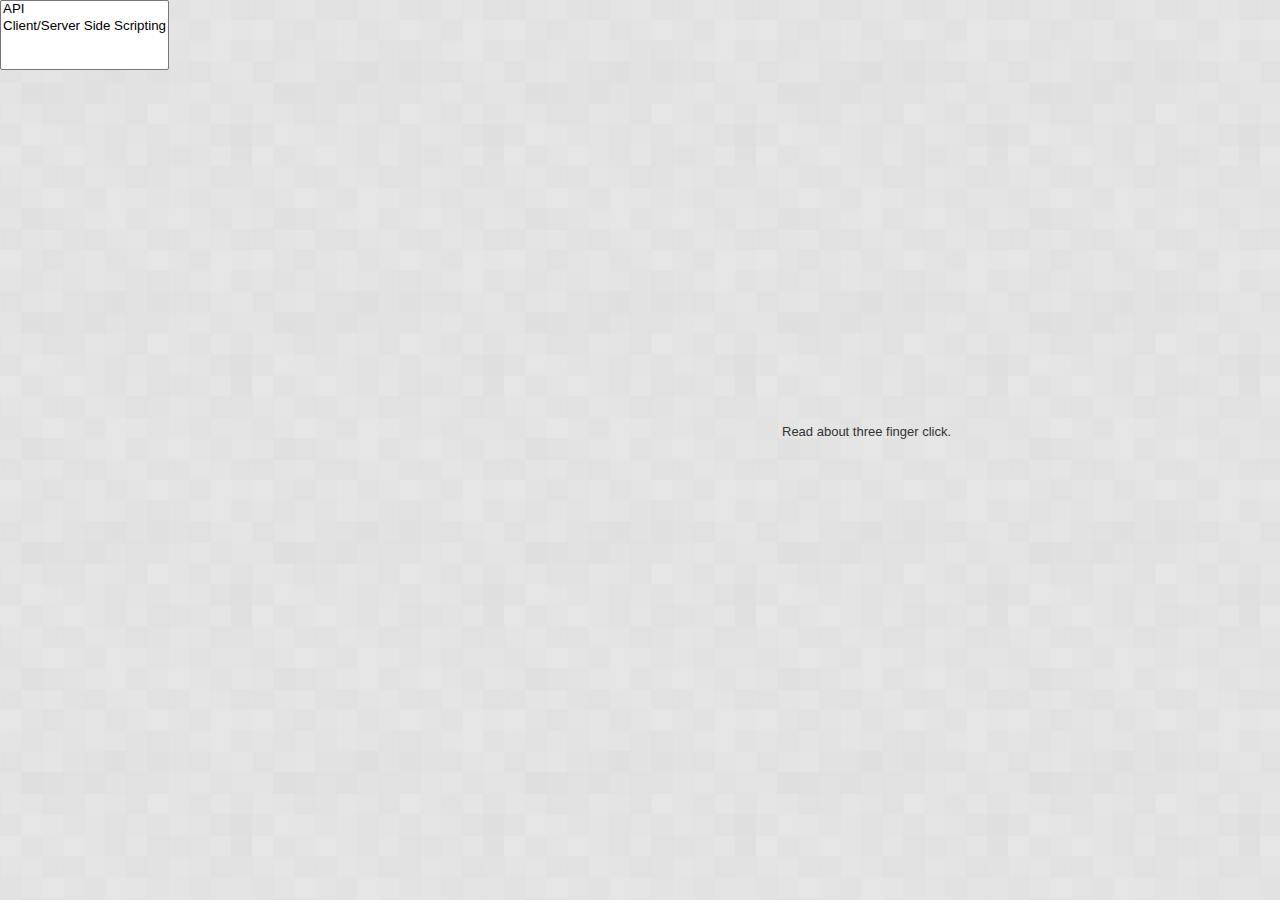
==== index.html @ a112f229 "Fix menu value on page open." ====
<!doctype html>
<html lang="en-us">
<head>

    <meta charset="utf-8">
    <meta http-equiv="X-UA-Compatible" content="IE=Edge;chrome=1">
    <meta name="viewport" content="width=device-width, initial-scale=1.0">
    <meta name="apple-mobile-web-app-capable" content="yes">
    <meta name="MSSmartTagsPreventParsing" content="true">
    
    <meta http-equiv="Pragma" content="no-cache">
    <meta http-equiv="Expires" content="-1">

    <meta name="description" content="Simplifying tech jargon for beginners.">
    <meta name="author" content="https://github.com/laufofbread/Three-Finger-Click">

    <title>Three Finger Click</title>

    <link rel="shortcut icon" href="/images/favicon.gif">
    <link rel="stylesheet" href="/js/select2-3.3.2/select2.css" type="text/css" media="screen" title="no title" charset="utf-8">
    <link rel="stylesheet" href="/css/index.css">

</head>
<body>
    
    <!-- Hello you. Thanks for taking an interest in my code! 
        Not to sound like a desperate charlatan or anything (tfc is a labour of love after all), but I'm secretly hoping to ride this digital pony into employment. The sort of employment you don't have to glamourise with ridiculous naming conventions like 'sandwich artist' and 'barista' preferably. So if you're seeking a very enthusiastic, highly talented web designer or front end developer please email me at hello@lauramccartney.co.uk and insert the code GIZAJOB to win your free job interview. -->
    
    <a href="/index.html" id="home"></a>
    <h1>
        <a href="/posts/about.html" title="About">Read about three finger click.</a>
        
        <select id="e1" multiple>
            <option value="posts/api.html">API</option>
            <option value="posts/client-serversidescripting.html">Client/Server Side Scripting</option>
        </select>
    
    </h1>

	<script src="js/jquery-1.9.1.min.js" type="text/javascript" charset="utf-8"></script>
	<script src="js/select2-3.3.2/select2.min.js" type="text/javascript" charset="utf-8"></script>
    <script src="js/menu.js" type="text/javascript" charset="utf-8"></script>
    
</body>
</html>
---- js/select2-3.3.2/select2.css ----
/*
Version: 3.3.2 Timestamp: Mon Mar 25 12:14:18 PDT 2013
*/
.select2-container {
    position: relative;
    display: inline-block;
    /* inline-block for ie7 */
    zoom: 1;
    *display: inline;
    vertical-align: middle;
}

.select2-container,
.select2-drop,
.select2-search,
.select2-search input{
  /*
    Force border-box so that % widths fit the parent
    container without overlap because of margin/padding.

    More Info : http://www.quirksmode.org/css/box.html
  */
  -webkit-box-sizing: border-box; /* webkit */
   -khtml-box-sizing: border-box; /* konqueror */
     -moz-box-sizing: border-box; /* firefox */
      -ms-box-sizing: border-box; /* ie */
          box-sizing: border-box; /* css3 */
}

.select2-container .select2-choice {
    display: block;
    height: 26px;
    padding: 0 0 0 8px;
    overflow: hidden;
    position: relative;

    border: 1px solid #aaa;
    white-space: nowrap;
    line-height: 26px;
    color: #444;
    text-decoration: none;

    -webkit-border-radius: 4px;
       -moz-border-radius: 4px;
            border-radius: 4px;

    -webkit-background-clip: padding-box;
       -moz-background-clip: padding;
            background-clip: padding-box;

    -webkit-touch-callout: none;
      -webkit-user-select: none;
       -khtml-user-select: none;
         -moz-user-select: none;
          -ms-user-select: none;
              user-select: none;

    background-color: #fff;
    background-image: -webkit-gradient(linear, left bottom, left top, color-stop(0, #eeeeee), color-stop(0.5, white));
    background-image: -webkit-linear-gradient(center bottom, #eeeeee 0%, white 50%);
    background-image: -moz-linear-gradient(center bottom, #eeeeee 0%, white 50%);
    background-image: -o-linear-gradient(bottom, #eeeeee 0%, #ffffff 50%);
    background-image: -ms-linear-gradient(top, #ffffff 0%, #eeeeee 50%);
    filter: progid:DXImageTransform.Microsoft.gradient(startColorstr = '#ffffff', endColorstr = '#eeeeee', GradientType = 0);
    background-image: linear-gradient(top, #ffffff 0%, #eeeeee 50%);
}

.select2-container.select2-drop-above .select2-choice {
    border-bottom-color: #aaa;

    -webkit-border-radius:0 0 4px 4px;
       -moz-border-radius:0 0 4px 4px;
            border-radius:0 0 4px 4px;

    background-image: -webkit-gradient(linear, left bottom, left top, color-stop(0, #eeeeee), color-stop(0.9, white));
    background-image: -webkit-linear-gradient(center bottom, #eeeeee 0%, white 90%);
    background-image: -moz-linear-gradient(center bottom, #eeeeee 0%, white 90%);
    background-image: -o-linear-gradient(bottom, #eeeeee 0%, white 90%);
    background-image: -ms-linear-gradient(top, #eeeeee 0%,#ffffff 90%);
    filter: progid:DXImageTransform.Microsoft.gradient( startColorstr='#ffffff', endColorstr='#eeeeee',GradientType=0 );
    background-image: linear-gradient(top, #eeeeee 0%,#ffffff 90%);
}

.select2-container .select2-choice span {
    margin-right: 26px;
    display: block;
    overflow: hidden;

    white-space: nowrap;

    -ms-text-overflow: ellipsis;
     -o-text-overflow: ellipsis;
        text-overflow: ellipsis;
}

.select2-container .select2-choice abbr {
    display: block;
    width: 12px;
    height: 12px;
    position: absolute;
    right: 26px;
    top: 8px;

    font-size: 1px;
    text-decoration: none;

    border: 0;
    background: url('select2.png') right top no-repeat;
    cursor: pointer;
    outline: 0;
}
.select2-container .select2-choice abbr:hover {
    background-position: right -11px;
    cursor: pointer;
}

.select2-drop-mask {
    position: absolute;
    left: 0;
    top: 0;
    z-index: 9998;
    background-color: #fff;
    opacity: 0;
    -ms-filter: "progid:DXImageTransform.Microsoft.Alpha(Opacity=0)"; /* works in IE 8 */
        filter: "alpha(opacity=0)"; /* expected to work in IE 8 */
        filter: alpha(opacity=0); /* IE 4-7 */
}

.select2-drop {
    width: 100%;
    margin-top:-1px;
    position: absolute;
    z-index: 9999;
    top: 100%;

    background: #fff;
    color: #000;
    border: 1px solid #aaa;
    border-top: 0;

    -webkit-border-radius: 0 0 4px 4px;
       -moz-border-radius: 0 0 4px 4px;
            border-radius: 0 0 4px 4px;

    -webkit-box-shadow: 0 4px 5px rgba(0, 0, 0, .15);
       -moz-box-shadow: 0 4px 5px rgba(0, 0, 0, .15);
            box-shadow: 0 4px 5px rgba(0, 0, 0, .15);
}

.select2-drop.select2-drop-above {
    margin-top: 1px;
    border-top: 1px solid #aaa;
    border-bottom: 0;

    -webkit-border-radius: 4px 4px 0 0;
       -moz-border-radius: 4px 4px 0 0;
            border-radius: 4px 4px 0 0;

    -webkit-box-shadow: 0 -4px 5px rgba(0, 0, 0, .15);
       -moz-box-shadow: 0 -4px 5px rgba(0, 0, 0, .15);
            box-shadow: 0 -4px 5px rgba(0, 0, 0, .15);
}

.select2-container .select2-choice div {
    display: block;
    width: 18px;
    height: 100%;
    position: absolute;
    right: 0;
    top: 0;

    border-left: 1px solid #aaa;
    -webkit-border-radius: 0 4px 4px 0;
       -moz-border-radius: 0 4px 4px 0;
            border-radius: 0 4px 4px 0;

    -webkit-background-clip: padding-box;
       -moz-background-clip: padding;
            background-clip: padding-box;

    background: #ccc;
    background-image: -webkit-gradient(linear, left bottom, left top, color-stop(0, #ccc), color-stop(0.6, #eee));
    background-image: -webkit-linear-gradient(center bottom, #ccc 0%, #eee 60%);
    background-image: -moz-linear-gradient(center bottom, #ccc 0%, #eee 60%);
    background-image: -o-linear-gradient(bottom, #ccc 0%, #eee 60%);
    background-image: -ms-linear-gradient(top, #cccccc 0%, #eeeeee 60%);
    filter: progid:DXImageTransform.Microsoft.gradient(startColorstr = '#eeeeee', endColorstr = '#cccccc', GradientType = 0);
    background-image: linear-gradient(top, #cccccc 0%, #eeeeee 60%);
}

.select2-container .select2-choice div b {
    display: block;
    width: 100%;
    height: 100%;
    background: url('select2.png') no-repeat 0 1px;
}

.select2-search {
    display: inline-block;
    width: 100%;
    min-height: 26px;
    margin: 0;
    padding-left: 4px;
    padding-right: 4px;

    position: relative;
    z-index: 10000;

    white-space: nowrap;
}

.select2-search-hidden {
    display: block;
    position: absolute;
    left: -10000px;
}

.select2-search input {
    width: 100%;
    height: auto !important;
    min-height: 26px;
    padding: 4px 20px 4px 5px;
    margin: 0;

    outline: 0;
    font-family: sans-serif;
    font-size: 1em;

    border: 1px solid #aaa;
    -webkit-border-radius: 0;
       -moz-border-radius: 0;
            border-radius: 0;

    -webkit-box-shadow: none;
       -moz-box-shadow: none;
            box-shadow: none;

    background: #fff url('select2.png') no-repeat 100% -22px;
    background: url('select2.png') no-repeat 100% -22px, -webkit-gradient(linear, left bottom, left top, color-stop(0.85, white), color-stop(0.99, #eeeeee));
    background: url('select2.png') no-repeat 100% -22px, -webkit-linear-gradient(center bottom, white 85%, #eeeeee 99%);
    background: url('select2.png') no-repeat 100% -22px, -moz-linear-gradient(center bottom, white 85%, #eeeeee 99%);
    background: url('select2.png') no-repeat 100% -22px, -o-linear-gradient(bottom, white 85%, #eeeeee 99%);
    background: url('select2.png') no-repeat 100% -22px, -ms-linear-gradient(top, #ffffff 85%, #eeeeee 99%);
    background: url('select2.png') no-repeat 100% -22px, linear-gradient(top, #ffffff 85%, #eeeeee 99%);
}

.select2-drop.select2-drop-above .select2-search input {
    margin-top: 4px;
}

.select2-search input.select2-active {
    background: #fff url('select2-spinner.gif') no-repeat 100%;
    background: url('select2-spinner.gif') no-repeat 100%, -webkit-gradient(linear, left bottom, left top, color-stop(0.85, white), color-stop(0.99, #eeeeee));
    background: url('select2-spinner.gif') no-repeat 100%, -webkit-linear-gradient(center bottom, white 85%, #eeeeee 99%);
    background: url('select2-spinner.gif') no-repeat 100%, -moz-linear-gradient(center bottom, white 85%, #eeeeee 99%);
    background: url('select2-spinner.gif') no-repeat 100%, -o-linear-gradient(bottom, white 85%, #eeeeee 99%);
    background: url('select2-spinner.gif') no-repeat 100%, -ms-linear-gradient(top, #ffffff 85%, #eeeeee 99%);
    background: url('select2-spinner.gif') no-repeat 100%, linear-gradient(top, #ffffff 85%, #eeeeee 99%);
}

.select2-container-active .select2-choice,
.select2-container-active .select2-choices {
    border: 1px solid #5897fb;
    outline: none;

    -webkit-box-shadow: 0 0 5px rgba(0,0,0,.3);
       -moz-box-shadow: 0 0 5px rgba(0,0,0,.3);
            box-shadow: 0 0 5px rgba(0,0,0,.3);
}

.select2-dropdown-open .select2-choice {
    border-bottom-color: transparent;
    -webkit-box-shadow: 0 1px 0 #fff inset;
       -moz-box-shadow: 0 1px 0 #fff inset;
            box-shadow: 0 1px 0 #fff inset;

    -webkit-border-bottom-left-radius: 0;
        -moz-border-radius-bottomleft: 0;
            border-bottom-left-radius: 0;

    -webkit-border-bottom-right-radius: 0;
        -moz-border-radius-bottomright: 0;
            border-bottom-right-radius: 0;

    background-color: #eee;
    background-image: -webkit-gradient(linear, left bottom, left top, color-stop(0, white), color-stop(0.5, #eeeeee));
    background-image: -webkit-linear-gradient(center bottom, white 0%, #eeeeee 50%);
    background-image: -moz-linear-gradient(center bottom, white 0%, #eeeeee 50%);
    background-image: -o-linear-gradient(bottom, white 0%, #eeeeee 50%);
    background-image: -ms-linear-gradient(top, #ffffff 0%,#eeeeee 50%);
    filter: progid:DXImageTransform.Microsoft.gradient( startColorstr='#eeeeee', endColorstr='#ffffff',GradientType=0 );
    background-image: linear-gradient(top, #ffffff 0%,#eeeeee 50%);
}

.select2-dropdown-open .select2-choice div {
    background: transparent;
    border-left: none;
    filter: none;
}
.select2-dropdown-open .select2-choice div b {
    background-position: -18px 1px;
}

/* results */
.select2-results {
    max-height: 200px;
    padding: 0 0 0 4px;
    margin: 4px 4px 4px 0;
    position: relative;
    overflow-x: hidden;
    overflow-y: auto;
    -webkit-tap-highlight-color: rgba(0,0,0,0);
}

.select2-results ul.select2-result-sub {
    margin: 0;
}

.select2-results ul.select2-result-sub > li .select2-result-label { padding-left: 20px }
.select2-results ul.select2-result-sub ul.select2-result-sub > li .select2-result-label { padding-left: 40px }
.select2-results ul.select2-result-sub ul.select2-result-sub ul.select2-result-sub > li .select2-result-label { padding-left: 60px }
.select2-results ul.select2-result-sub ul.select2-result-sub ul.select2-result-sub ul.select2-result-sub > li .select2-result-label { padding-left: 80px }
.select2-results ul.select2-result-sub ul.select2-result-sub ul.select2-result-sub ul.select2-result-sub ul.select2-result-sub > li .select2-result-label { padding-left: 100px }
.select2-results ul.select2-result-sub ul.select2-result-sub ul.select2-result-sub ul.select2-result-sub ul.select2-result-sub ul.select2-result-sub > li .select2-result-label { padding-left: 110px }
.select2-results ul.select2-result-sub ul.select2-result-sub ul.select2-result-sub ul.select2-result-sub ul.select2-result-sub ul.select2-result-sub ul.select2-result-sub > li .select2-result-label { padding-left: 120px }

.select2-results li {
    list-style: none;
    display: list-item;
    background-image: none;
}

.select2-results li.select2-result-with-children > .select2-result-label {
    font-weight: bold;
}

.select2-results .select2-result-label {
    padding: 3px 7px 4px;
    margin: 0;
    cursor: pointer;

    min-height: 1em;

    -webkit-touch-callout: none;
      -webkit-user-select: none;
       -khtml-user-select: none;
         -moz-user-select: none;
          -ms-user-select: none;
              user-select: none;
}

.select2-results .select2-highlighted {
    background: #3875d7;
    color: #fff;
}

.select2-results li em {
    background: #feffde;
    font-style: normal;
}

.select2-results .select2-highlighted em {
    background: transparent;
}

.select2-results .select2-highlighted ul {
    background: white;
    color: #000;
}


.select2-results .select2-no-results,
.select2-results .select2-searching,
.select2-results .select2-selection-limit {
    background: #f4f4f4;
    display: list-item;
}

/*
disabled look for disabled choices in the results dropdown
*/
.select2-results .select2-disabled.select2-highlighted {
    color: #666;
    background: #f4f4f4;
    display: list-item;
    cursor: default;
}
.select2-results .select2-disabled {
  background: #f4f4f4;
  display: list-item;
  cursor: default;
}

.select2-results .select2-selected {
    display: none;
}

.select2-more-results.select2-active {
    background: #f4f4f4 url('select2-spinner.gif') no-repeat 100%;
}

.select2-more-results {
    background: #f4f4f4;
    display: list-item;
}

/* disabled styles */

.select2-container.select2-container-disabled .select2-choice {
    background-color: #f4f4f4;
    background-image: none;
    border: 1px solid #ddd;
    cursor: default;
}

.select2-container.select2-container-disabled .select2-choice div {
    background-color: #f4f4f4;
    background-image: none;
    border-left: 0;
}

.select2-container.select2-container-disabled .select2-choice abbr {
    display: none
}


/* multiselect */

.select2-container-multi .select2-choices {
    height: auto !important;
    height: 1%;
    margin: 0;
    padding: 0;
    position: relative;

    border: 1px solid #aaa;
    cursor: text;
    overflow: hidden;

    background-color: #fff;
    background-image: -webkit-gradient(linear, 0% 0%, 0% 100%, color-stop(1%, #eeeeee), color-stop(15%, #ffffff));
    background-image: -webkit-linear-gradient(top, #eeeeee 1%, #ffffff 15%);
    background-image: -moz-linear-gradient(top, #eeeeee 1%, #ffffff 15%);
    background-image: -o-linear-gradient(top, #eeeeee 1%, #ffffff 15%);
    background-image: -ms-linear-gradient(top, #eeeeee 1%, #ffffff 15%);
    background-image: linear-gradient(top, #eeeeee 1%, #ffffff 15%);
}

.select2-locked {
  padding: 3px 5px 3px 5px !important;
}

.select2-container-multi .select2-choices {
    min-height: 26px;
}

.select2-container-multi.select2-container-active .select2-choices {
    border: 1px solid #5897fb;
    outline: none;

    -webkit-box-shadow: 0 0 5px rgba(0,0,0,.3);
       -moz-box-shadow: 0 0 5px rgba(0,0,0,.3);
            box-shadow: 0 0 5px rgba(0,0,0,.3);
}
.select2-container-multi .select2-choices li {
    float: left;
    list-style: none;
}
.select2-container-multi .select2-choices .select2-search-field {
    margin: 0;
    padding: 0;
    white-space: nowrap;
}

.select2-container-multi .select2-choices .select2-search-field input {
    padding: 5px;
    margin: 1px 0;

    font-family: sans-serif;
    font-size: 100%;
    color: #666;
    outline: 0;
    border: 0;
    -webkit-box-shadow: none;
       -moz-box-shadow: none;
            box-shadow: none;
    background: transparent !important;
}

.select2-container-multi .select2-choices .select2-search-field input.select2-active {
    background: #fff url('select2-spinner.gif') no-repeat 100% !important;
}

.select2-default {
    color: #999 !important;
}

.select2-container-multi .select2-choices .select2-search-choice {
    padding: 3px 5px 3px 18px;
    margin: 3px 0 3px 5px;
    position: relative;

    line-height: 13px;
    color: #333;
    cursor: default;
    border: 1px solid #aaaaaa;

    -webkit-border-radius: 3px;
       -moz-border-radius: 3px;
            border-radius: 3px;

    -webkit-box-shadow: 0 0 2px #ffffff inset, 0 1px 0 rgba(0,0,0,0.05);
       -moz-box-shadow: 0 0 2px #ffffff inset, 0 1px 0 rgba(0,0,0,0.05);
            box-shadow: 0 0 2px #ffffff inset, 0 1px 0 rgba(0,0,0,0.05);

    -webkit-background-clip: padding-box;
       -moz-background-clip: padding;
            background-clip: padding-box;

    -webkit-touch-callout: none;
      -webkit-user-select: none;
       -khtml-user-select: none;
         -moz-user-select: none;
          -ms-user-select: none;
              user-select: none;

    background-color: #e4e4e4;
    filter: progid:DXImageTransform.Microsoft.gradient( startColorstr='#eeeeee', endColorstr='#f4f4f4', GradientType=0 );
    background-image: -webkit-gradient(linear, 0% 0%, 0% 100%, color-stop(20%, #f4f4f4), color-stop(50%, #f0f0f0), color-stop(52%, #e8e8e8), color-stop(100%, #eeeeee));
    background-image: -webkit-linear-gradient(top, #f4f4f4 20%, #f0f0f0 50%, #e8e8e8 52%, #eeeeee 100%);
    background-image: -moz-linear-gradient(top, #f4f4f4 20%, #f0f0f0 50%, #e8e8e8 52%, #eeeeee 100%);
    background-image: -o-linear-gradient(top, #f4f4f4 20%, #f0f0f0 50%, #e8e8e8 52%, #eeeeee 100%);
    background-image: -ms-linear-gradient(top, #f4f4f4 20%, #f0f0f0 50%, #e8e8e8 52%, #eeeeee 100%);
    background-image: linear-gradient(top, #f4f4f4 20%, #f0f0f0 50%, #e8e8e8 52%, #eeeeee 100%);
}
.select2-container-multi .select2-choices .select2-search-choice span {
    cursor: default;
}
.select2-container-multi .select2-choices .select2-search-choice-focus {
    background: #d4d4d4;
}


.select2-container-multi .select2-search-choice-close {
    left: 3px;
}

.select2-container-multi .select2-choices .select2-search-choice .select2-search-choice-close:hover {
  background-position: right -11px;
}
.select2-container-multi .select2-choices .select2-search-choice-focus .select2-search-choice-close {
    background-position: right -11px;
}

/* disabled styles */
.select2-container-multi.select2-container-disabled .select2-choices{
    background-color: #f4f4f4;
    background-image: none;
    border: 1px solid #ddd;
    cursor: default;
}

.select2-container-multi.select2-container-disabled .select2-choices .select2-search-choice {
    padding: 3px 5px 3px 5px;
    border: 1px solid #ddd;
    background-image: none;
    background-color: #f4f4f4;
}

.select2-container-multi.select2-container-disabled .select2-choices .select2-search-choice .select2-search-choice-close {
    display: none;
}
/* end multiselect */


.select2-result-selectable .select2-match,
.select2-result-unselectable .select2-match {
    text-decoration: underline;
}

.select2-offscreen {
    border: 0;
    clip: rect(0 0 0 0);
    height: 1px;
    margin: -1px;
    overflow: hidden;
    padding: 0;
    position: absolute;
    width: 1px;
}

/* Retina-ize icons */

@media only screen and (-webkit-min-device-pixel-ratio: 1.5), only screen and (min-resolution: 144dpi)  {
  .select2-search input, .select2-search-choice-close, .select2-container .select2-choice abbr, .select2-container .select2-choice div b {
      background-image: url('select2x2.png') !important;
      background-repeat: no-repeat !important;
      background-size: 60px 40px !important;
  }
  .select2-search input {
      background-position: 100% -21px !important;
  }
}
---- css/index.css ----
body {
    background:             #e6e6e6;
    margin:                 0px;
    padding:                0px;
    background-image: url('../images/bg.png');
}

h1 {
    background-image:       url('../images/fullheader.gif');
    background-position:    center 20px;
    background-repeat:      no-repeat;
    position:               absolute;
    top:                    0px;
    bottom:                 0px;
    right:                  0px;
    left:                   0px;
    
    -webkit-margin-before:  0em;
    -webkit-margin-after:   0em;
    -webkit-margin-start:   0px;
    -webkit-margin-end:     0px;
}

a {
    position:               absolute;
	top:                    420px;
	left:                   50%;
    margin-left:            142px;
    width:                  222px;
	font-size:              13px;
	font-family:            Helvetica, Arial, sans-serif;
	font-weight:            200;
	text-rendering:         optimizeLegibility; 
	letter-spacing:         0;
	line-height:            23px;
    color:                  #333;
    text-decoration:        none;
}

/* hexidecimal value for orange in header */
a:hover {
    color:                  #ff9000;
}

/* menu style */
#s2id_e1 {
    position:               absolute;
	top:                    385px;
	left:                   50%;
    margin-left:            94px;
    width:                  222px;
	font-size:              18px;
	font-family:            Helvetica, Arial, sans-serif;
	font-weight:            200;
	text-rendering:         optimizeLegibility; 
}

.select2-results {
	font-size:              14px;
	font-family:            Helvetica, Arial, sans-serif;
	font-weight:            200;
	text-rendering:         optimizeLegibility; 
}

.select2-results .select2-highlighted {
    background:                  #333;
}

.select2-container-multi.select2-container-active .select2-choices {
    border:               1px solid #aaa;
}



/* class names for menu
select2-container select2-container-multi select2-dropdown-open

id name for whole group of classes
s2id_e1*/
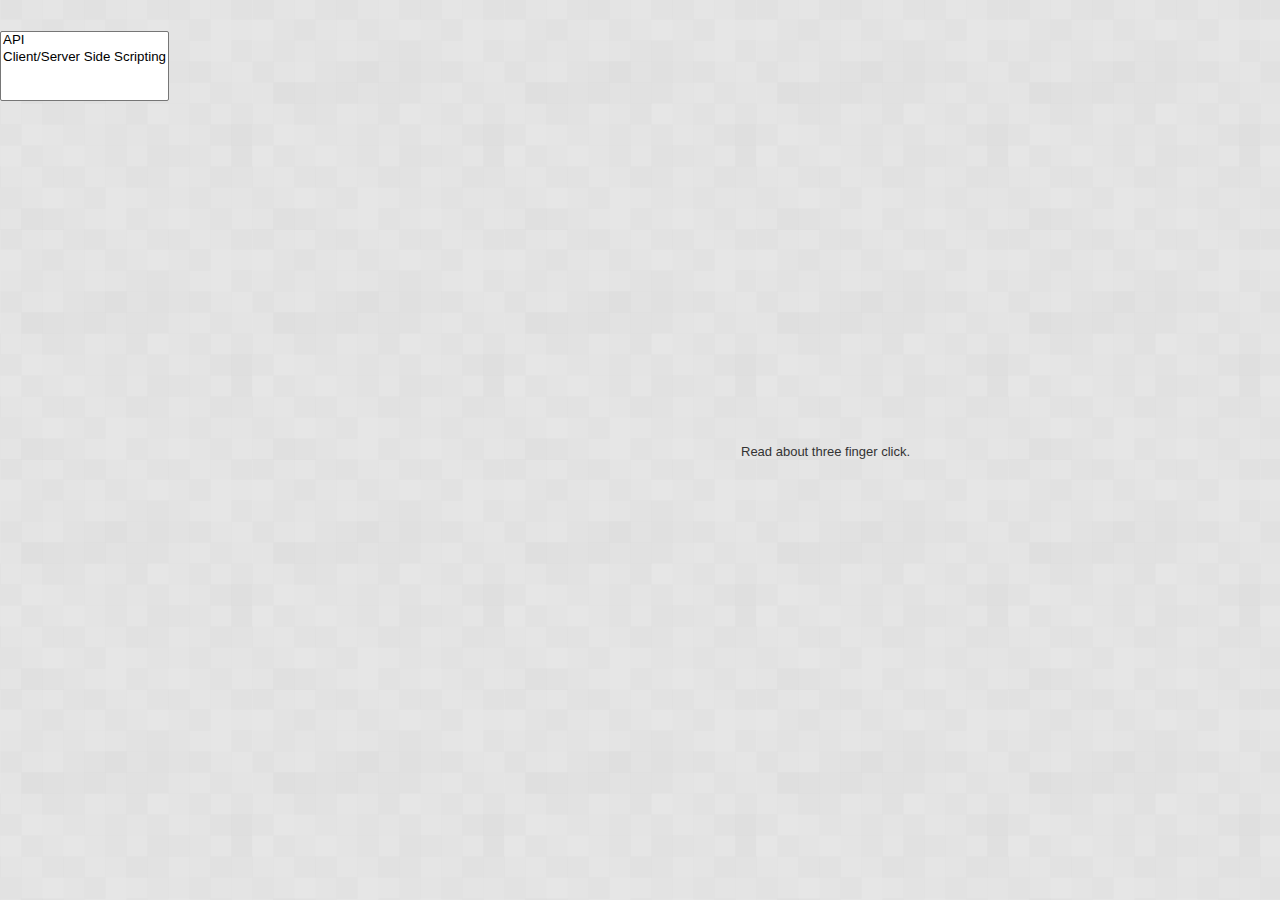
==== commit dfe46b3c: "Add google analytics." ====
--- a/index.html
+++ b/index.html
@@ -26,7 +26,7 @@
     <!-- Hello you. Thanks for taking an interest in my code! 
         Not to sound like a desperate charlatan or anything (tfc is a labour of love after all), but I'm secretly hoping to ride this digital pony into employment. The sort of employment you don't have to glamourise with ridiculous naming conventions like 'sandwich artist' and 'barista' preferably. So if you're seeking a very enthusiastic, highly talented web designer or front end developer please email me at hello@lauramccartney.co.uk and insert the code GIZAJOB to win your free job interview. -->
     
-    <a href="/index.html" id="home"></a>
+    <a href="/" id="home"></a>
     <h1>
         <a href="/posts/about.html" title="About">Read about three finger click.</a>
         
@@ -41,5 +41,19 @@
 	<script src="js/select2-3.3.2/select2.min.js" type="text/javascript" charset="utf-8"></script>
     <script src="js/menu.js" type="text/javascript" charset="utf-8"></script>
     
+    <script type="text/javascript">
+
+      var _gaq = _gaq || [];
+      _gaq.push(['_setAccount', 'UA-40573505-1']);
+      _gaq.push(['_trackPageview']);
+
+      (function() {
+        var ga = document.createElement('script'); ga.type = 'text/javascript'; ga.async = true;
+        ga.src = ('https:' == document.location.protocol ? 'https://ssl' : 'http://www') + '.google-analytics.com/ga.js';
+        var s = document.getElementsByTagName('script')[0]; s.parentNode.insertBefore(ga, s);
+      })();
+
+    </script>
+    
 </body>
 </html>
--- a/css/index.css
+++ b/css/index.css
@@ -1,32 +1,38 @@
-body {
-    background:             #e6e6e6;
-    margin:                 0px;
-    padding:                0px;
-    background-image: url('../images/bg.png');
+html {
+    background:             #e6e6e6 url('../images/bg.png');
+    margin:                 0;
+    padding:                0;
 }
 
-h1 {
+body {
+    margin:                 0;
+    padding:                0 0 50px 0;
     background-image:       url('../images/fullheader.gif');
     background-position:    center 20px;
     background-repeat:      no-repeat;
     position:               absolute;
-    top:                    0px;
+    top:                    10px;
+    left:                   0px;
+    right:                  0px;
     bottom:                 0px;
-    right:                  0px;
-    left:                   0px;
-    
-    -webkit-margin-before:  0em;
-    -webkit-margin-after:   0em;
-    -webkit-margin-start:   0px;
-    -webkit-margin-end:     0px;
+}
+
+#home {
+    position:               absolute;
+    top:                    60px;
+    left:                   50%;
+    right:                  50%;
+    margin-left:            -325px;
+    width:                  650px;
+    height:                 330px;
 }
 
 a {
     position:               absolute;
-	top:                    420px;
+	top:                    430px;
 	left:                   50%;
-    margin-left:            142px;
-    width:                  222px;
+    margin-left:            101px;
+    width:                  210px;
 	font-size:              13px;
 	font-family:            Helvetica, Arial, sans-serif;
 	font-weight:            200;
@@ -44,8 +50,7 @@
 
 /* menu style */
 #s2id_e1 {
-    position:               absolute;
-	top:                    385px;
+	top:                    364px;
 	left:                   50%;
     margin-left:            94px;
     width:                  222px;
@@ -70,11 +75,21 @@
     border:               1px solid #aaa;
 }
 
-
+input {
+	font-family:            Helvetica, Arial, sans-serif;
+	font-weight:            200;
+	text-rendering:         optimizeLegibility; 
+	letter-spacing:         0;
+	line-height:            23px;
+}
 
 /* class names for menu
 select2-container select2-container-multi select2-dropdown-open
 
 id name for whole group of classes
-s2id_e1*/
+s2id_e1
 
+
+
+
+
